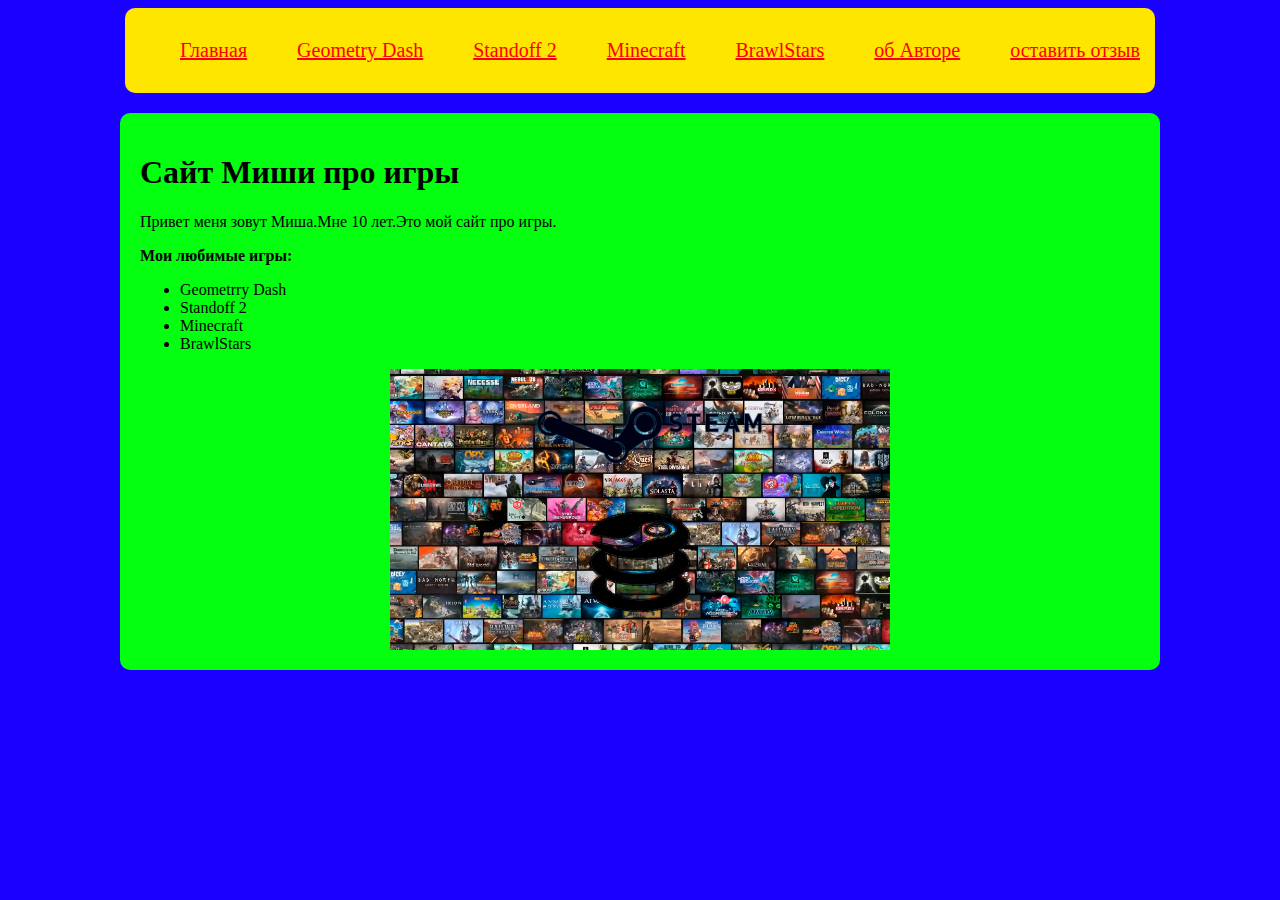
==== index.html @ fe4f92f9 "first" ====
<!DOCTYPE html>
<html lang="ru">
<head>
    <meta charset="UTF-8">
    <link rel="stylesheet" href="styles/style.css">
        <title>сайт миши</title>
</head>
<body>
    <header class="main-header">
        <nav>
            <ul class="nav-list">
                <li class="nav-item"><a href="index.html">Главная</a></li>
                <li class="nav-item"><a href="gd.html">Geometry Dash</a></li>
                <li class="nav-item"><a href="s2.html">Standoff 2</a></li>
                <li class="nav-item"><a href="craft.html">Minecraft</a></li>
                <li class="nav-item"><a href="star.html">BrawlStars</a></li>
                <li class="nav-item"><a href="about.html">об Авторе</a></li>
                <li class="nav-item"><a href="form.html">оставить отзыв</a></li>
            </ul>
        </nav>
    </header>
    <main>
   <h1 class="main-title">Сайт Миши про игры</h1> 
   <P class="main-text">Привет меня зовут Миша.Мне 10 лет.Это мой сайт про игры.</P>
    <p>
        <b class="list-title">Мои любимые игры: </b>
            </p>
    <ul class="main-list">
        <li>Geometrry Dash</li>
        <li>Standoff 2</li>
        <li>Minecraft</li>
        <li>BrawlStars</li>
    </ul>
    <img class="main-img" src="img/06f8603e49.png" alt="игра">
    </main>
    </body>
</html
---- styles/style.css ----
body{
        background-color:rgb(25, 0, 255);
}

.main-header{
    width: 100%;
    max-width: 1000px;
    background-color: rgb(255, 230, 0);
    margin: 0 auto;
    padding: 15px;
    border-radius: 10px;
} 

.nav-list {
    display: flex;
    justify-content: space-between;
    list-style-type: none;
}
.nav-list a{
    color:rgb(255, 0, 0);
    font-size: 20px;
}
main{
    background-color: rgb(5, 255, 17);
    width:100%;
    max-width: 1000px;
    margin: 0 auto;
    border-radius: 10px;
    margin-top: 20px;
    padding: 20px;
}

.main-img{
    display: block;
    width:500px;
    margin: 0 auto;
}
.gallery {
    margin-top: 30px;
display: flex;
justify-content: space-between;
align-items: center;
flex-direction: row;
flex-wrap: wrap;
}
.gallery-item {
width: 23%;
margin: 0;
padding: 5px;
border: 1px solid red;
background:5px ;
}
.gallery-img {
width: 100%;
border-radius: 3px;
}
.gallery-title {
    text-align:center;
color: blue;
}
form{
    display: grid;
    grid-template-columns: repeat(4,1fr);
    gap: 40px;
}

textarea {
grid-column: 1/-1;
}

form button {
grid-column: 1/-1;
}

.main-img:hover {
transition: 0.5s;
transform: scale(1.5);
}

.main-img {
transition: 0.5s;
}
.main-img:hover{
filter: grayscale(50%);
}
.nav-item:hover {

transition: 0.5s;
transform: scale(1.5);
}
.nav-item a:hover {
color: aliceblue;
opacity: 0.6;
transition: 0.8;
}
.gallery-item {
filter: blur(2px);
}
.gallery-item:hover {
transition: 0.5s;
transform: scale(1.5);
filter: blur(0px);
box-shadow: 5px 5px 50px blue;
}
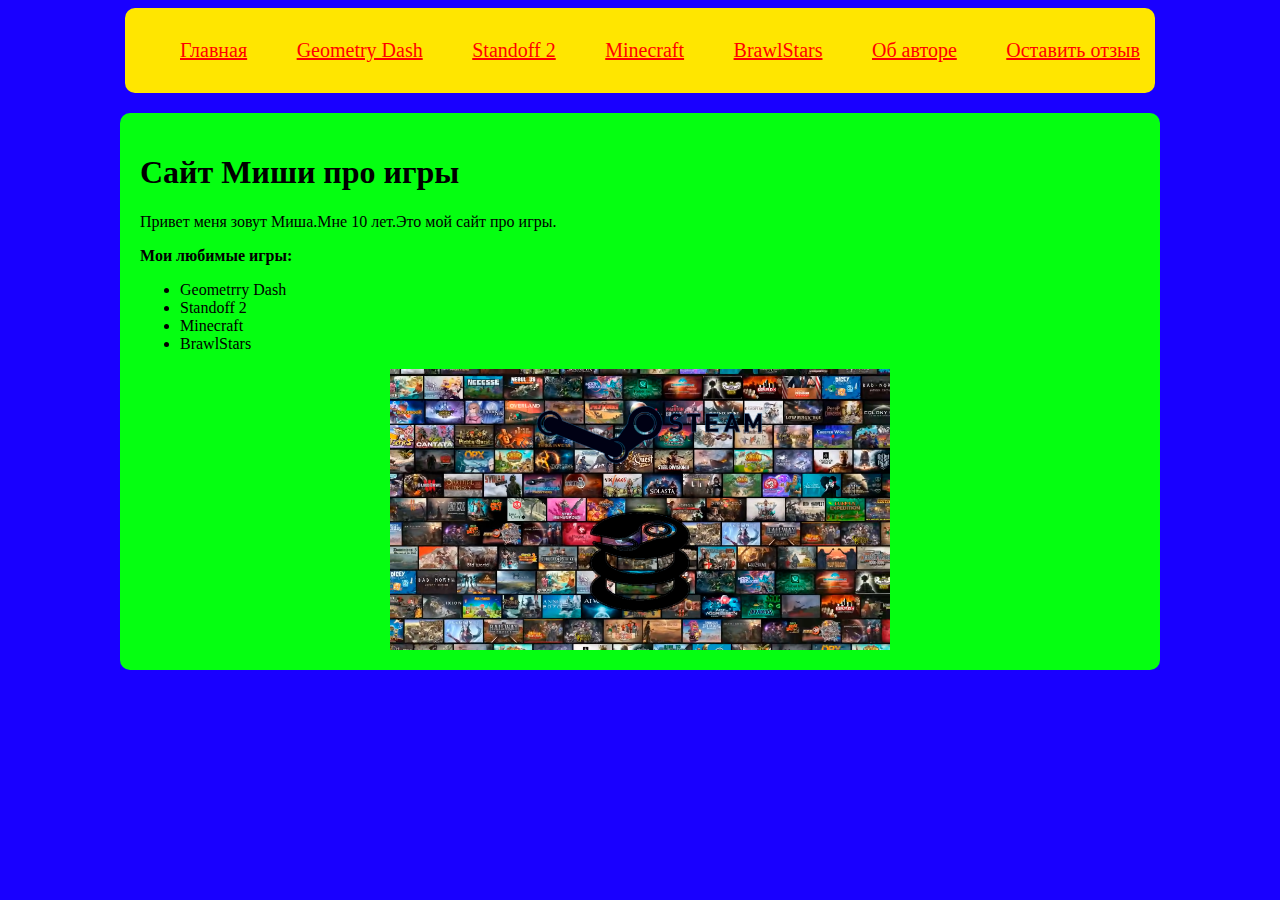
==== commit 2a62973b: "first" ====
--- a/index.html
+++ b/index.html
@@ -14,8 +14,8 @@
                 <li class="nav-item"><a href="s2.html">Standoff 2</a></li>
                 <li class="nav-item"><a href="craft.html">Minecraft</a></li>
                 <li class="nav-item"><a href="star.html">BrawlStars</a></li>
-                <li class="nav-item"><a href="about.html">об Авторе</a></li>
-                <li class="nav-item"><a href="form.html">оставить отзыв</a></li>
+                <li class="nav-item"><a href="about.html">Об авторе</a></li>
+                <li class="nav-item"><a href="form.html">Оставить отзыв</a></li>
             </ul>
         </nav>
     </header>
